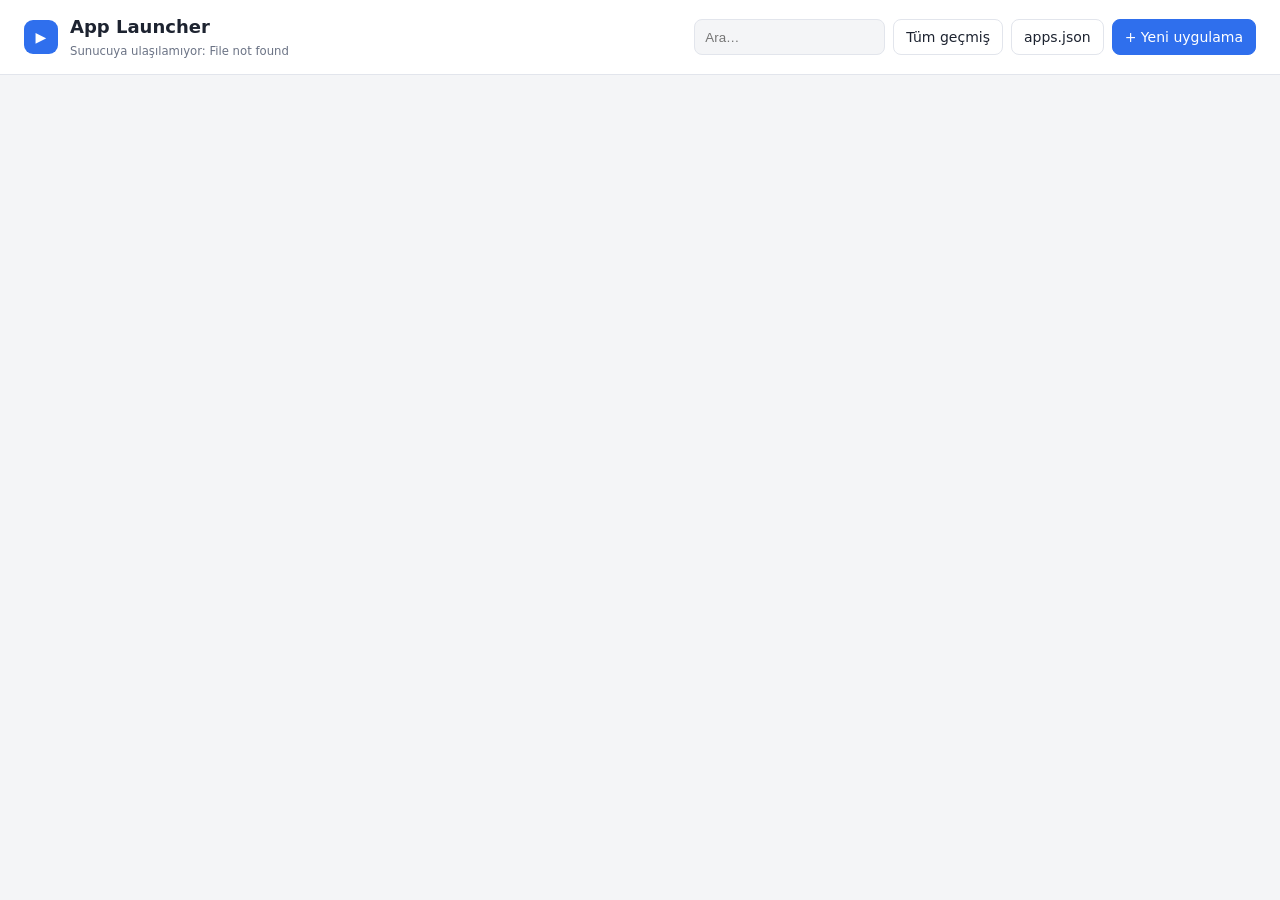
==== src/AppLauncher/wwwroot/index.html @ a21c1648 "AppLauncher: web arayüzlü uygulama başlatıcı ve zamanlayıcı (.NET 8) Co-Authored-By: Claude Opus 5.5" ====
<!doctype html>
<html lang="tr">
<head>
  <meta charset="utf-8">
  <meta name="viewport" content="width=device-width, initial-scale=1">
  <title>App Launcher</title>
  <link rel="stylesheet" href="style.css">
</head>
<body>
  <header class="topbar">
    <div class="brand">
      <span class="logo">▶</span>
      <div>
        <h1>App Launcher</h1>
        <small id="serverInfo">bağlanıyor…</small>
      </div>
    </div>
    <div class="actions">
      <input id="search" type="search" placeholder="Ara…">
      <button class="btn ghost" id="btnHistoryAll">Tüm geçmiş</button>
      <button class="btn ghost" id="btnConfig">apps.json</button>
      <button class="btn primary" id="btnAdd">+ Yeni uygulama</button>
    </div>
  </header>

  <div id="configError" class="banner error hidden"></div>

  <main>
    <div id="apps" class="grid"></div>
    <p id="empty" class="empty hidden">Henüz uygulama yok. “+ Yeni uygulama” ile ekleyin.</p>
  </main>

  <!-- Uygulama ekle/düzenle -->
  <dialog id="dlgApp">
    <form id="appForm" method="dialog">
      <h2 id="appFormTitle">Uygulama</h2>
      <div class="cols">
        <label>Id <input name="appId" required pattern="[A-Za-z0-9_.\-]+" placeholder="aylik-rapor"></label>
        <label>Ad <input name="appName" placeholder="Aylık Rapor"></label>
      </div>
      <label>Açıklama <input name="description"></label>
      <label>Çalıştırılacak dosya (exe, bat, cmd, ps1, dll, py)
        <input name="path" required placeholder="C:\Uygulamalar\Rapor\Rapor.exe">
      </label>
      <label>Argümanlar <input name="arguments" placeholder="--mod aylik"></label>
      <label>Çalışma klasörü <input name="workingDirectory" placeholder="(boşsa dosyanın klasörü)"></label>
      <div class="cols">
        <label>Zaman aşımı (dk, 0 = yok) <input name="timeoutMinutes" type="number" min="0" value="0"></label>
        <div class="checks">
          <label class="inline"><input type="checkbox" name="enabled" checked> Zamanlama aktif</label>
          <label class="inline"><input type="checkbox" name="allowConcurrentRuns"> Aynı anda birden fazla çalışabilir</label>
        </div>
      </div>
      <label>Ortam değişkenleri (her satıra ANAHTAR=DEĞER)
        <textarea name="env" rows="2" placeholder="ORTAM=PROD"></textarea>
      </label>

      <fieldset>
        <legend>Zamanlama</legend>
        <div class="cols">
          <label>Tip
            <select name="schedType">
              <option value="None">Zamanlama yok (elle)</option>
              <option value="Daily">Her gün</option>
              <option value="Weekly">Haftalık (seçili günler)</option>
              <option value="Monthly">Aylık – ayın belirli günü</option>
              <option value="MonthlyLastDay">Aylık – ayın son günü</option>
              <option value="MonthlyWeekday">Aylık – ayın n. / son haftanın günü</option>
              <option value="Cron">Cron ifadesi (gelişmiş)</option>
            </select>
          </label>
          <label data-show="Daily Weekly Monthly MonthlyLastDay MonthlyWeekday">Saat
            <input name="time" type="time" value="22:00">
          </label>
        </div>
        <div data-show="Weekly" class="days" id="weekDays"></div>
        <label data-show="Monthly">Ayın günü
          <input name="dayOfMonth" type="number" min="1" max="31" value="28">
        </label>
        <div class="cols" data-show="MonthlyWeekday">
          <label>Hangi
            <select name="week">
              <option value="1">1.</option><option value="2">2.</option>
              <option value="3">3.</option><option value="4">4.</option>
              <option value="Last" selected>Son</option>
            </select>
          </label>
          <label>Gün <select name="dayOfWeek" id="dowSelect"></select></label>
        </div>
        <label data-show="Cron">Cron (dk saat gün ay haftagünü)
          <input name="cron" placeholder="0 22 * * 4L">
        </label>
        <div id="preview" class="preview"></div>
      </fieldset>

      <div id="formErrors" class="banner error hidden"></div>
      <div class="dlg-actions">
        <button type="button" class="btn ghost" data-close>Vazgeç</button>
        <button type="submit" class="btn primary" value="save">Kaydet</button>
      </div>
    </form>
  </dialog>

  <!-- Geçmiş -->
  <dialog id="dlgHistory" class="wide">
    <h2 id="historyTitle">Geçmiş</h2>
    <div class="table-wrap"><table id="historyTable"></table></div>
    <div class="dlg-actions"><button class="btn ghost" data-close>Kapat</button></div>
  </dialog>

  <!-- Log -->
  <dialog id="dlgLog" class="wide">
    <h2 id="logTitle">Log</h2>
    <pre id="logContent"></pre>
    <div class="dlg-actions">
      <label class="inline"><input type="checkbox" id="logFollow" checked> Sona kaydır</label>
      <button class="btn ghost" data-close>Kapat</button>
    </div>
  </dialog>

  <!-- Ham config -->
  <dialog id="dlgConfig" class="wide">
    <h2>apps.json</h2>
    <small id="configPath"></small>
    <textarea id="configText" spellcheck="false"></textarea>
    <div id="configErrors" class="banner error hidden"></div>
    <div class="dlg-actions">
      <button class="btn ghost" data-close>Vazgeç</button>
      <button class="btn primary" id="btnConfigSave">Kaydet</button>
    </div>
  </dialog>

  <div id="toast" class="toast hidden"></div>
  <script src="app.js"></script>
</body>
</html>
---- src/AppLauncher/wwwroot/style.css ----
:root {
  --bg: #f4f5f7; --card: #fff; --text: #1d2330; --muted: #6b7385; --line: #e2e5ec;
  --primary: #2f6fed; --primary-ink: #fff; --ok: #1f9d55; --err: #d64545; --warn: #c98a00; --run: #2f6fed;
  --shadow: 0 1px 2px rgba(0,0,0,.05), 0 4px 14px rgba(0,0,0,.05);
}
@media (prefers-color-scheme: dark) {
  :root {
    --bg: #12151b; --card: #1b2029; --text: #e7eaf0; --muted: #8b93a5; --line: #2a303b;
    --primary: #5b8cff; --shadow: none;
  }
}
* { box-sizing: border-box; }
body { margin: 0; font: 14px/1.45 "Segoe UI", system-ui, sans-serif; background: var(--bg); color: var(--text); }
.hidden { display: none !important; }

.topbar {
  display: flex; flex-wrap: wrap; gap: 12px; align-items: center; justify-content: space-between;
  padding: 14px 24px; background: var(--card); border-bottom: 1px solid var(--line); position: sticky; top: 0; z-index: 5;
}
.brand { display: flex; gap: 12px; align-items: center; }
.brand h1 { margin: 0; font-size: 18px; }
.brand small { color: var(--muted); }
.logo { display: grid; place-items: center; width: 34px; height: 34px; border-radius: 9px; background: var(--primary); color: var(--primary-ink); font-size: 14px; }
.actions { display: flex; gap: 8px; flex-wrap: wrap; }
.actions input { padding: 7px 10px; border: 1px solid var(--line); border-radius: 8px; background: var(--bg); color: var(--text); }

main { padding: 20px 24px; max-width: 1400px; margin: 0 auto; }
.grid { display: grid; gap: 14px; grid-template-columns: repeat(auto-fill, minmax(340px, 1fr)); }
.empty { color: var(--muted); text-align: center; margin-top: 60px; }

.card { background: var(--card); border: 1px solid var(--line); border-radius: 12px; padding: 16px; box-shadow: var(--shadow); display: flex; flex-direction: column; gap: 10px; }
.card.disabled { opacity: .75; }
.card-head { display: flex; justify-content: space-between; gap: 10px; align-items: flex-start; }
.card h3 { margin: 0; font-size: 16px; }
.card .id { color: var(--muted); font-size: 12px; font-family: Consolas, monospace; }
.card .desc { color: var(--muted); margin: 0; }
.card .path { font-family: Consolas, monospace; font-size: 12px; background: var(--bg); padding: 6px 8px; border-radius: 6px; word-break: break-all; }
.meta { display: grid; grid-template-columns: auto 1fr; gap: 3px 10px; font-size: 13px; }
.meta dt { color: var(--muted); }
.meta dd { margin: 0; }
.card-actions { display: flex; gap: 6px; flex-wrap: wrap; margin-top: auto; }

.badge { display: inline-block; padding: 2px 8px; border-radius: 999px; font-size: 12px; font-weight: 600; white-space: nowrap; }
.b-Running { background: color-mix(in srgb, var(--run) 15%, transparent); color: var(--run); }
.b-Succeeded { background: color-mix(in srgb, var(--ok) 15%, transparent); color: var(--ok); }
.b-Failed, .b-TimedOut { background: color-mix(in srgb, var(--err) 15%, transparent); color: var(--err); }
.b-Stopped, .b-Interrupted { background: color-mix(in srgb, var(--warn) 18%, transparent); color: var(--warn); }
.b-off { background: var(--bg); color: var(--muted); }

.btn { border: 1px solid var(--line); background: var(--card); color: var(--text); padding: 7px 12px; border-radius: 8px; cursor: pointer; font: inherit; }
.btn:hover { border-color: var(--primary); }
.btn.primary { background: var(--primary); border-color: var(--primary); color: var(--primary-ink); }
.btn.danger { color: var(--err); }
.btn.ghost { background: transparent; }
.btn.sm { padding: 4px 9px; font-size: 13px; }

.banner { padding: 10px 14px; border-radius: 8px; white-space: pre-wrap; }
.banner.error { background: color-mix(in srgb, var(--err) 12%, transparent); color: var(--err); margin: 12px 24px 0; }
dialog .banner.error { margin: 10px 0 0; }

dialog { border: 1px solid var(--line); border-radius: 14px; padding: 20px; width: min(640px, 95vw); background: var(--card); color: var(--text); }
dialog.wide { width: min(1000px, 95vw); }
dialog::backdrop { background: rgba(10, 14, 20, .45); }
dialog h2 { margin: 0 0 12px; font-size: 18px; }
dialog label { display: flex; flex-direction: column; gap: 4px; margin-bottom: 10px; font-size: 13px; color: var(--muted); }
dialog label.inline { flex-direction: row; align-items: center; gap: 6px; margin: 0; color: var(--text); }
dialog input:not([type=checkbox]), dialog select, dialog textarea {
  padding: 8px 10px; border: 1px solid var(--line); border-radius: 8px; background: var(--bg); color: var(--text); font: inherit;
}
.cols { display: grid; grid-template-columns: 1fr 1fr; gap: 12px; }
.checks { display: flex; flex-direction: column; gap: 6px; justify-content: center; }
fieldset { border: 1px solid var(--line); border-radius: 10px; padding: 12px; margin: 6px 0 0; }
legend { padding: 0 6px; color: var(--muted); }
.days { display: flex; flex-wrap: wrap; gap: 6px; margin-bottom: 10px; }
.days label { flex-direction: row; align-items: center; gap: 4px; margin: 0; padding: 4px 8px; border: 1px solid var(--line); border-radius: 8px; color: var(--text); }
.preview { font-size: 13px; background: var(--bg); border-radius: 8px; padding: 8px 10px; }
.preview .err { color: var(--err); }
.preview code { font-family: Consolas, monospace; }
.dlg-actions { display: flex; justify-content: flex-end; gap: 8px; margin-top: 14px; align-items: center; }
.dlg-actions label.inline { margin-right: auto; }

#logContent { background: #0e1116; color: #d6dbe4; padding: 12px; border-radius: 8px; height: 60vh; overflow: auto; font: 12px/1.45 Consolas, monospace; white-space: pre-wrap; margin: 0; }
#configText { width: 100%; height: 60vh; font: 12px/1.45 Consolas, monospace; margin-top: 8px; }
.table-wrap { max-height: 65vh; overflow: auto; }
table { width: 100%; border-collapse: collapse; font-size: 13px; }
th, td { text-align: left; padding: 7px 8px; border-bottom: 1px solid var(--line); }
th { color: var(--muted); font-weight: 600; position: sticky; top: 0; background: var(--card); }

.toast { position: fixed; bottom: 20px; left: 50%; transform: translateX(-50%); background: var(--text); color: var(--bg); padding: 10px 16px; border-radius: 8px; z-index: 50; }

@media (max-width: 600px) {
  .topbar, main { padding-left: 16px; padding-right: 16px; }
  .cols { grid-template-columns: 1fr; }
  .grid { grid-template-columns: 1fr; }
}
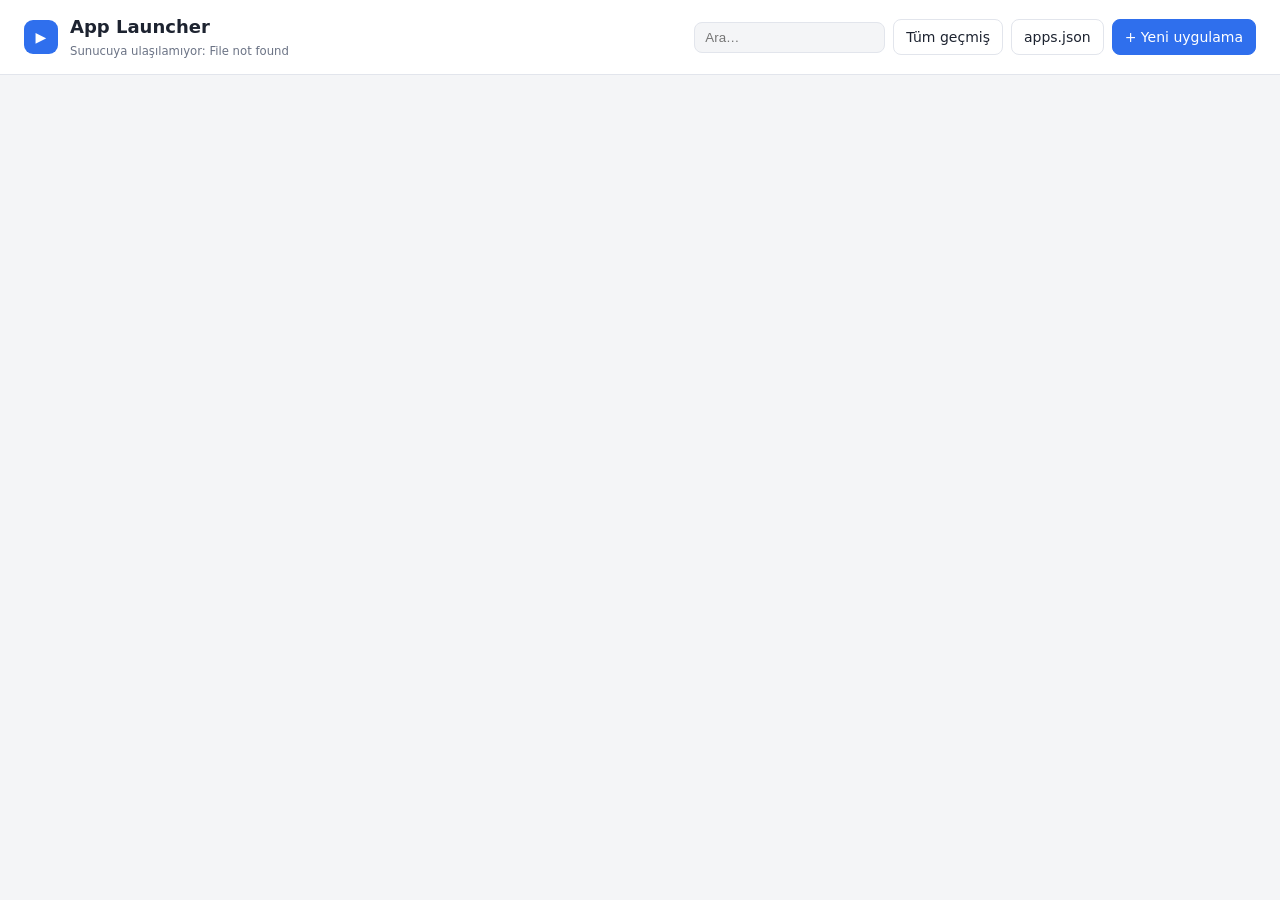
==== commit e44267f0: "Kurumsal login sayfası: sicil + domain şifresi veya Windows oturumu ile giriş - /login sayfası (masa" ====
--- a/src/AppLauncher/wwwroot/index.html
+++ b/src/AppLauncher/wwwroot/index.html
@@ -13,6 +13,7 @@
       <div>
         <h1>App Launcher</h1>
         <small id="serverInfo">bağlanıyor…</small>
+        <small id="userInfo" class="user"></small>
       </div>
     </div>
     <div class="actions">
@@ -20,6 +21,23 @@
       <button class="btn ghost" id="btnHistoryAll">Tüm geçmiş</button>
       <button class="btn ghost" id="btnConfig">apps.json</button>
       <button class="btn primary" id="btnAdd">+ Yeni uygulama</button>
+      <div class="user-box hidden" id="userBox">
+        <button class="user-btn" id="userBtn" aria-haspopup="menu">
+          <span class="avatar" id="userAvatar"></span>
+          <span id="userName"></span>
+          <svg width="12" height="12" viewBox="0 0 12 12" fill="none" stroke="currentColor" stroke-width="1.6"><path d="M3 4.5l3 3 3-3"/></svg>
+        </button>
+        <div class="user-menu hidden" id="userMenu" role="menu">
+          <div class="um-head">
+            <strong id="userMenuName"></strong>
+            <small id="userMenuMeta"></small>
+          </div>
+          <button class="um-item" id="btnLogout" role="menuitem">
+            <svg width="16" height="16" viewBox="0 0 24 24" fill="none" stroke="currentColor" stroke-width="1.8" stroke-linecap="round" stroke-linejoin="round"><path d="M15 4h3a2 2 0 0 1 2 2v12a2 2 0 0 1-2 2h-3M10 17l-5-5 5-5M5 12h11"/></svg>
+            Çıkış yap
+          </button>
+        </div>
+      </div>
     </div>
   </header>
 
--- a/src/AppLauncher/wwwroot/style.css
+++ b/src/AppLauncher/wwwroot/style.css
@@ -20,6 +20,18 @@
 .brand { display: flex; gap: 12px; align-items: center; }
 .brand h1 { margin: 0; font-size: 18px; }
 .brand small { color: var(--muted); }
+.brand small.user { display: block; }
+.actions { align-items: center; }
+.user-box { position: relative; }
+.user-btn { display: flex; align-items: center; gap: 8px; border: 1px solid var(--line); background: var(--card); color: var(--text); padding: 4px 10px 4px 4px; border-radius: 999px; cursor: pointer; font: inherit; }
+.user-btn:hover { border-color: var(--primary); }
+.avatar { width: 28px; height: 28px; border-radius: 50%; background: var(--primary); color: var(--primary-ink); display: grid; place-items: center; font-size: 12px; font-weight: 700; }
+.user-menu { position: absolute; right: 0; top: calc(100% + 6px); min-width: 230px; background: var(--card); border: 1px solid var(--line); border-radius: 10px; box-shadow: 0 8px 24px rgba(0,0,0,.12); padding: 6px; z-index: 20; }
+.um-head { padding: 8px 10px 10px; border-bottom: 1px solid var(--line); margin-bottom: 6px; }
+.um-head strong { display: block; font-size: 13px; word-break: break-all; }
+.um-head small { color: var(--muted); font-size: 12px; }
+.um-item { width: 100%; display: flex; align-items: center; gap: 8px; border: 0; background: none; color: var(--err); padding: 8px 10px; border-radius: 6px; cursor: pointer; font: inherit; text-align: left; }
+.um-item:hover { background: var(--bg); }
 .logo { display: grid; place-items: center; width: 34px; height: 34px; border-radius: 9px; background: var(--primary); color: var(--primary-ink); font-size: 14px; }
 .actions { display: flex; gap: 8px; flex-wrap: wrap; }
 .actions input { padding: 7px 10px; border: 1px solid var(--line); border-radius: 8px; background: var(--bg); color: var(--text); }
